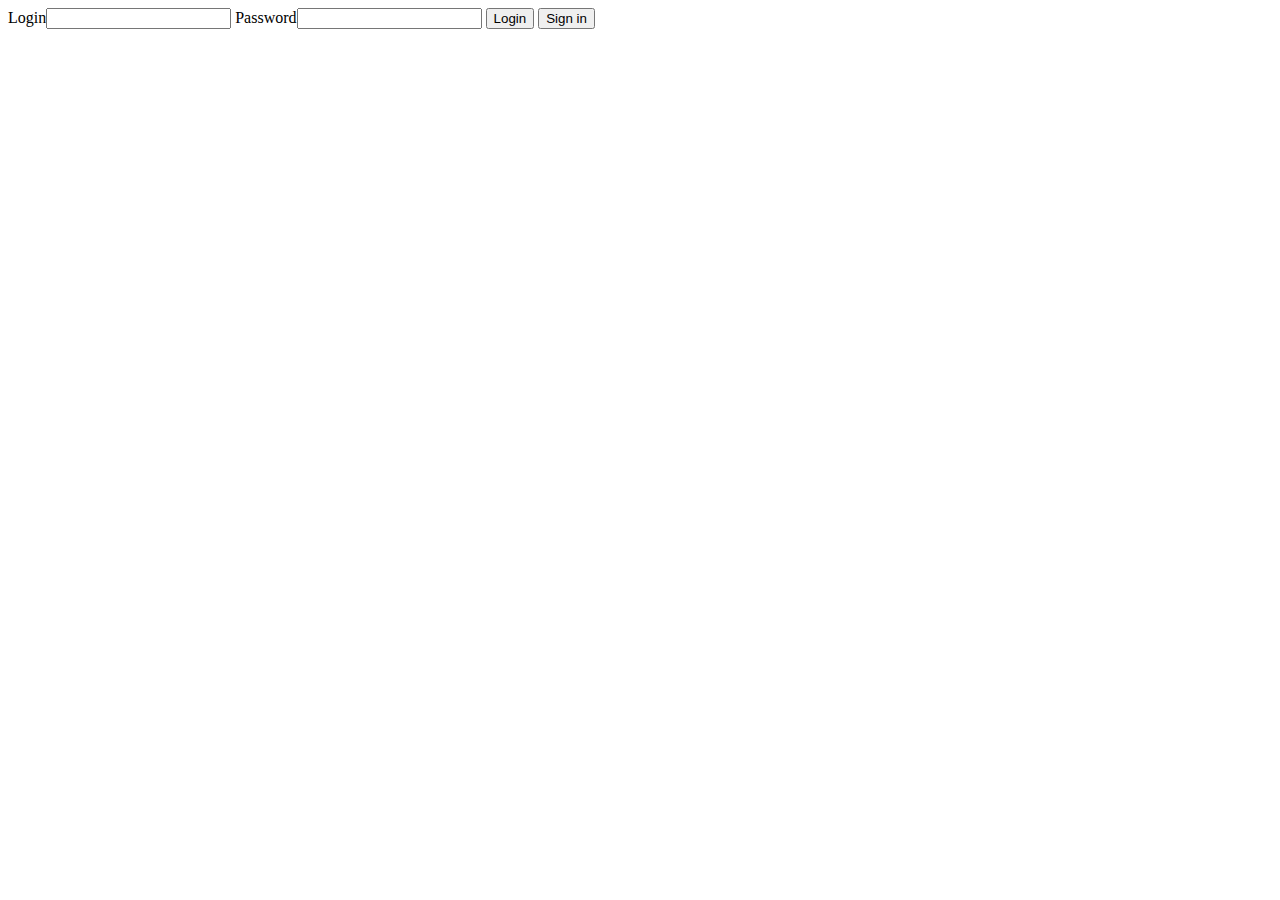
==== chat-service/target/chat-service/login.html @ f7ed0ff1 "bla" ====
<!DOCTYPE HTML PUBLIC "-//W3C//DTD HTML 4.01 Transitional//EN"
        "http://www.w3.org/TR/html4/loose.dtd">
<html>
<head>
    <title>Enter to chat</title>
    <script type="text/javascript" src="http://code.jquery.com/jquery-1.8.3.js"></script>
    <script type="text/javascript" src="js/model.js"></script>
    <script type="text/javascript" src="js/view.js"></script>
    <script type="text/javascript" src="js/service.js"></script>
    <script type="text/javascript" src="js/application.js"></script>
</head>
<body>
<div id="loginFieldId">
    <label for="usernameFieldId">Login</label><input type="text" id="usernameFieldId">
    <label for="passwordFieldId">Password</label><input type="password" id="passwordFieldId">
    <button type="submit" id="loginButton">Login</button>
    <button type="submit" id="registerUserBtnId" onclick="location.href = 'registration.html'; ">Sign in</button>
</div>
</body>
</html>
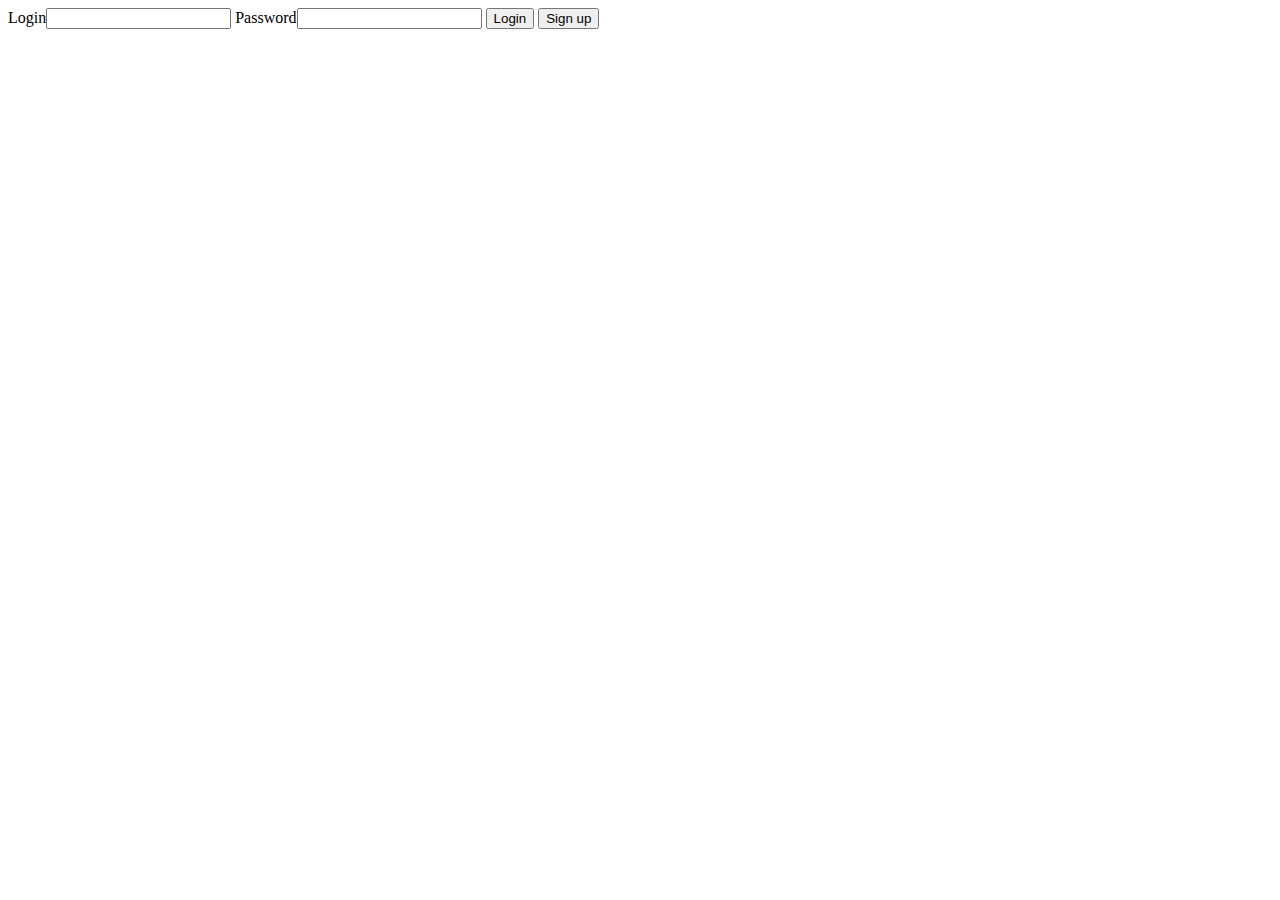
==== commit 6e33948b: "start   develop client" ====
--- a/chat-service/target/chat-service/login.html
+++ b/chat-service/target/chat-service/login.html
@@ -13,8 +13,9 @@
 <div id="loginFieldId">
     <label for="usernameFieldId">Login</label><input type="text" id="usernameFieldId">
     <label for="passwordFieldId">Password</label><input type="password" id="passwordFieldId">
-    <button type="submit" id="loginButton">Login</button>
-    <button type="submit" id="registerUserBtnId" onclick="location.href = 'registration.html'; ">Sign in</button>
+    <button type="submit" id="loginButtonId">Login</button>
+    <button type="submit" id="signUpId">Sign up</button>
+    <div id="resolveFieldId"></div>
 </div>
 </body>
 </html>